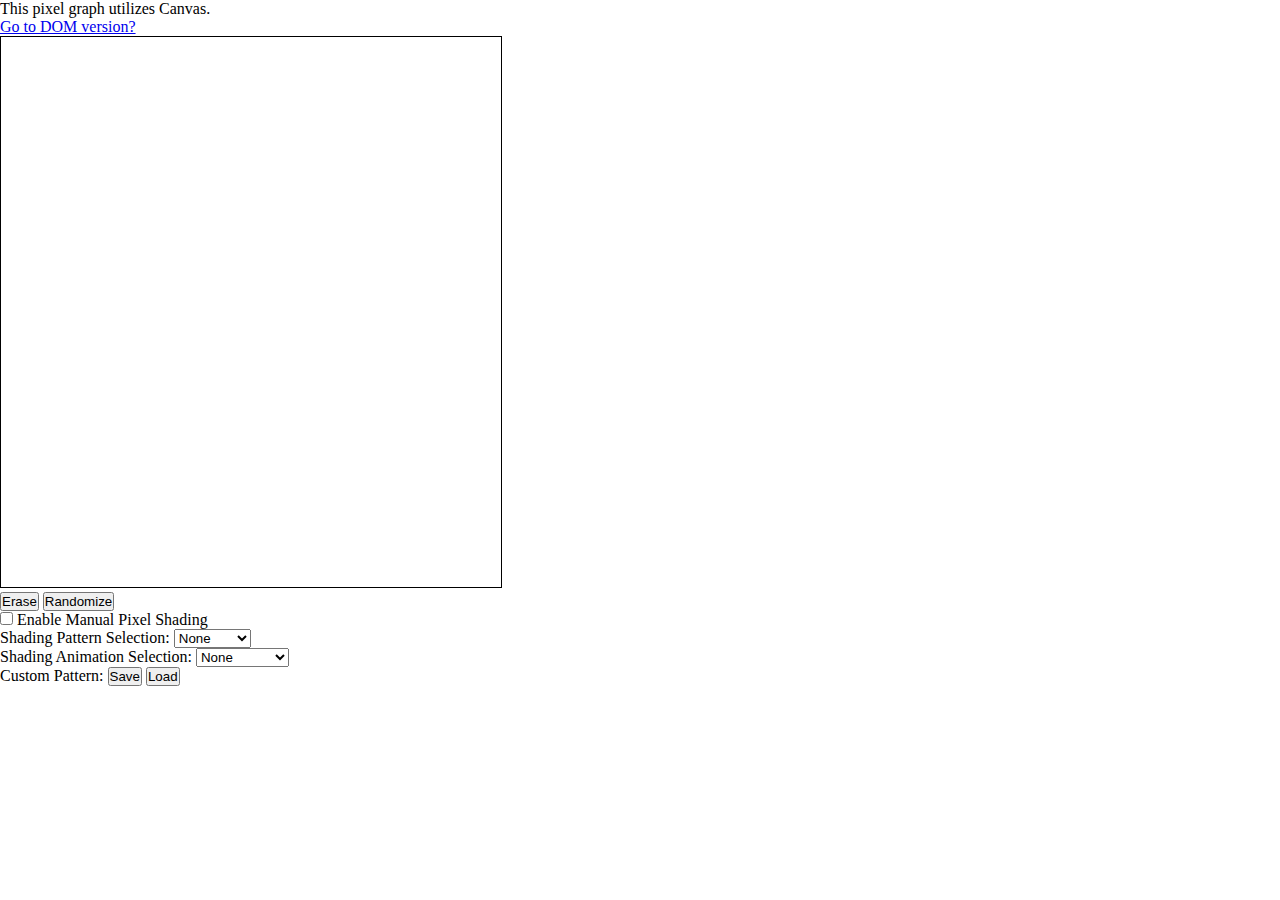
==== canvas.html @ 16997156 "First iteration of Canvas version of the pixel graph" ====
<!DOCTYPE html>
<html lang="en">
<head>
    <meta charset="UTF-8">
    <meta http-equiv="X-UA-Compatible" content="IE=edge">
    <meta name="viewport" content="width=device-width, initial-scale=1.0">
    <title>Sandbox</title>
    <link rel="stylesheet" href="styles.css">
</head>
<body>
    <p>This pixel graph utilizes Canvas.</p><a href="index.html"> Go to DOM version?</a><br>
    <canvas id="pixelCanvas"></canvas><br>
    <button type="button" id="clearButton" onclick="removeShading(); patternSelector('None'); animationSelector('None');">Erase</button>
    <button type="button" id="randomizeButton" onclick="patternSelector('None'); animationSelector('None'); randomizeShading();">Randomize</button><br>
    <input type="checkbox" id="editPixelToggle" name="editPixelToggle" value="edit" onclick="editPixelToggle()">
    <label for="editPixelToggle">Enable Manual Pixel Shading</label><br>
    <label for="patternSelector">Shading Pattern Selection: </label>
    <select id="patternSelector" onchange="animationSelector('None'); patternSelector(this.value);">
        <option value="None">None</option>
        <option value="Pattern 1">Pattern 1</option>
        <option value="Pattern 2">Pattern 2</option>
        <option value="Pattern 3">Pattern 3</option>
    </select><br>
    <label for="animationSelector">Shading Animation Selection: </label>
    <select id="animationSelector" onchange="patternSelector('None'); animationSelector(this.value);">
        <option value="None">None</option>
        <option value="Animation 1">Animation 1</option>
        <option value="Animation 1">Animation 2</option>
    </select><br>
    <span>Custom Pattern:</span>
    <button type="button" id="saveButton" onclick="savePattern()">Save</button>
    <button type="button" id="loadButton" onclick="patternSelector('None'); animationSelector('None'); loadPattern();">Load</button><br>
    <script src="canvas.js"></script>
</body>
</html>
---- styles.css ----
* {
    margin: 0;
    padding: 0;
}

.container {
    display: flex;
    width: 500px;
    flex-direction: row;
    flex-wrap: wrap;
}

.pixel {
    background-color: white;
    border-color: black;
    border-style: dotted;
    border-width: 1px;
    width: 50px;
    height: 50px;
}

.shaded {
    background-color: black;
    border-color: white;
}

canvas {
    border: 1px solid black;
}
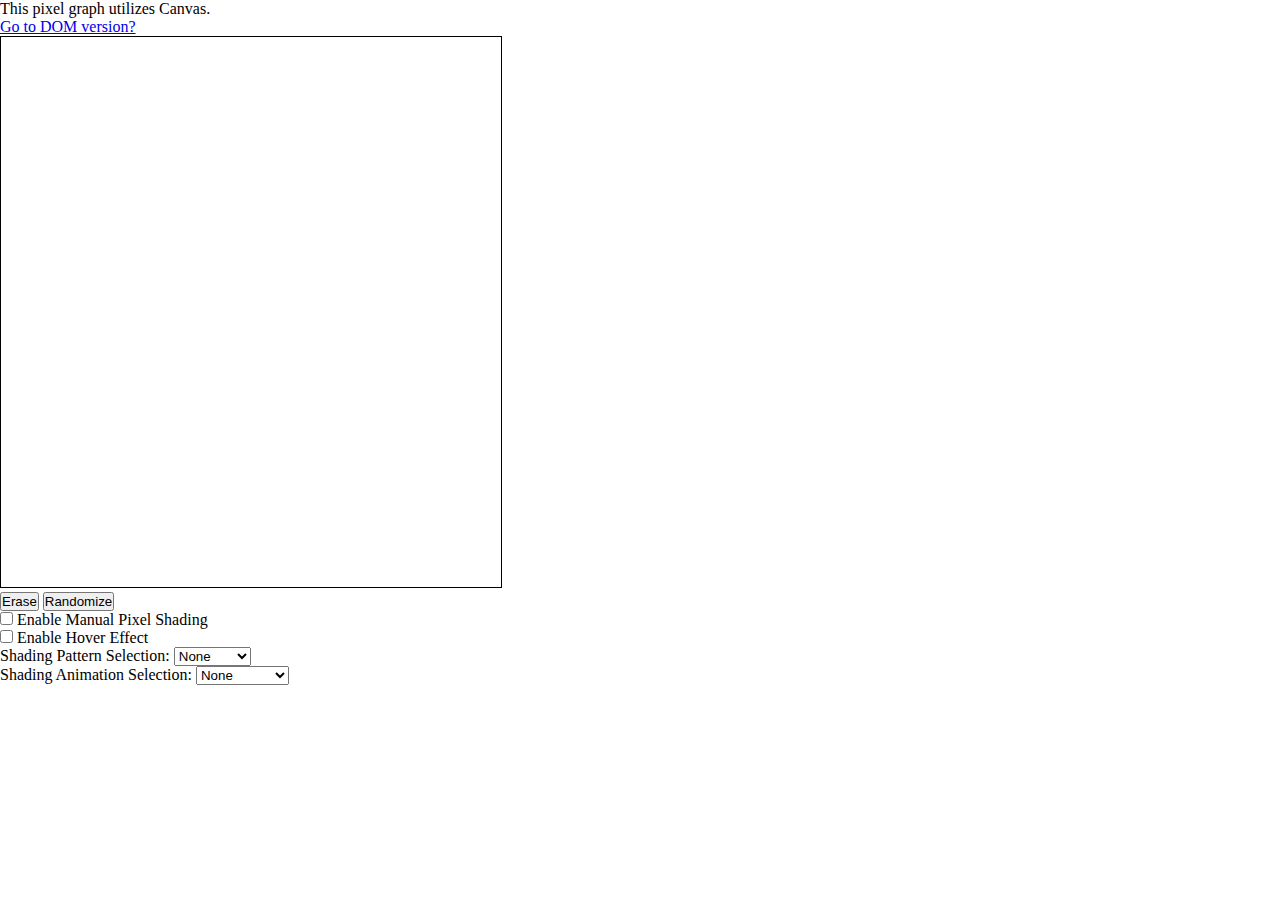
==== commit cbf9e4b1: "Last update for now" ====
--- a/canvas.html
+++ b/canvas.html
@@ -14,6 +14,8 @@
     <button type="button" id="randomizeButton" onclick="patternSelector('None'); animationSelector('None'); randomizeShading();">Randomize</button><br>
     <input type="checkbox" id="editPixelToggle" name="editPixelToggle" value="edit" onclick="editPixelToggle()">
     <label for="editPixelToggle">Enable Manual Pixel Shading</label><br>
+    <input type="checkbox" id="editHoverToggle" name="editHoverToggle" value="edit" onclick="editHoverToggle()">
+    <label for="editHoverToggle">Enable Hover Effect</label><br>
     <label for="patternSelector">Shading Pattern Selection: </label>
     <select id="patternSelector" onchange="animationSelector('None'); patternSelector(this.value);">
         <option value="None">None</option>
@@ -27,9 +29,9 @@
         <option value="Animation 1">Animation 1</option>
         <option value="Animation 1">Animation 2</option>
     </select><br>
-    <span>Custom Pattern:</span>
+    <!--<span>Custom Pattern:</span>
     <button type="button" id="saveButton" onclick="savePattern()">Save</button>
-    <button type="button" id="loadButton" onclick="patternSelector('None'); animationSelector('None'); loadPattern();">Load</button><br>
+    <button type="button" id="loadButton" onclick="patternSelector('None'); animationSelector('None'); loadPattern();">Load</button><br>-->
     <script src="canvas.js"></script>
 </body>
 </html>